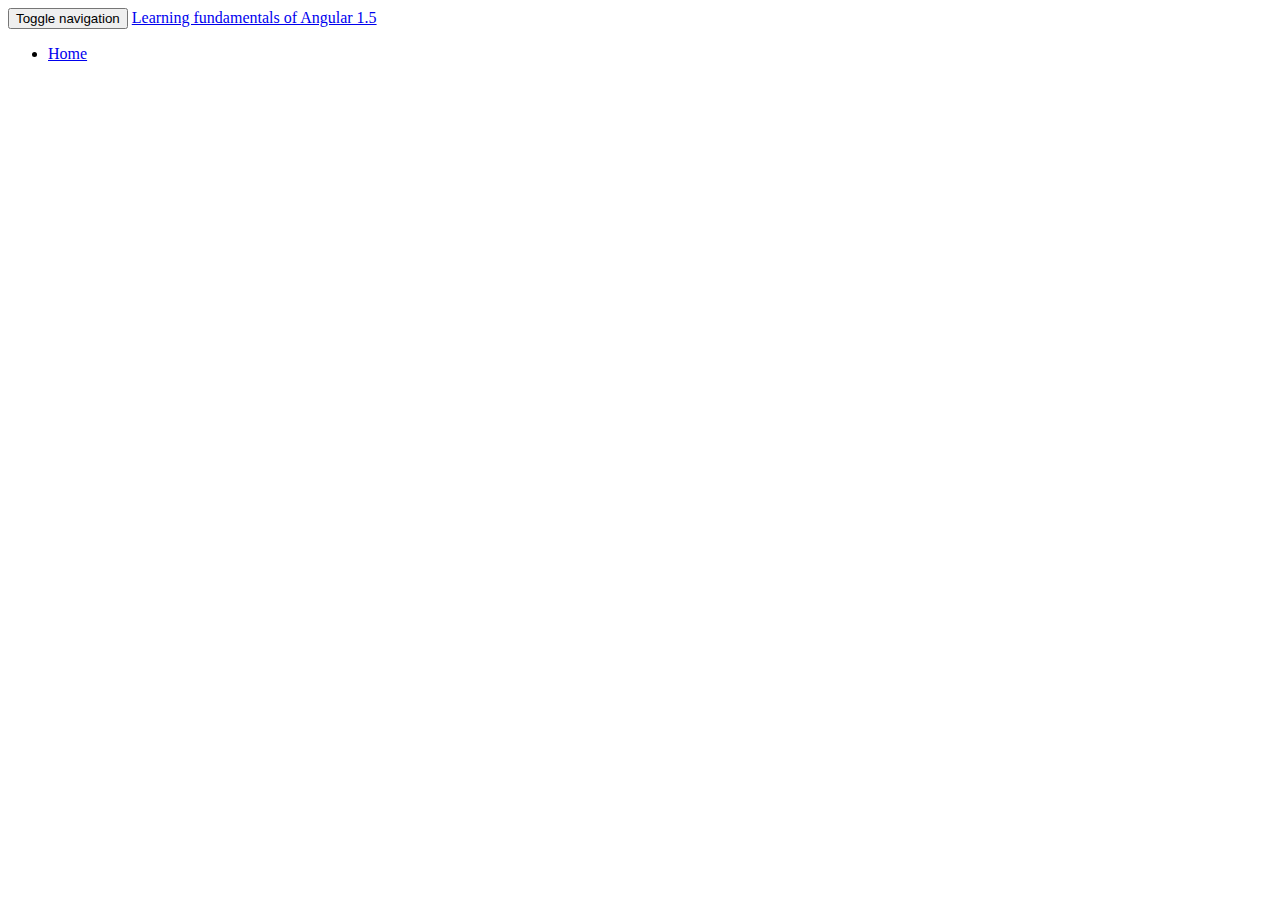
==== index.html @ 011752f0 "Add files via upload" ====
<!DOCTYPE html>
<html lang="en">
  <head>
    <meta charset="utf-8">
    <meta http-equiv="X-UA-Compatible" content="IE=edge">
    <meta name="viewport" content="width=device-width, initial-scale=1">
    <!-- The above 3 meta tags *must* come first in the head; any other head content must come *after* these tags -->
    <title>Angular Learning Application</title>

    <!-- Bootstrap -->
    <link href="css/bootstrap.min.css" rel="stylesheet">

    <!-- Custom -->
    <link href="css/style.css" rel="stylesheet">
    
    
    <!-- Include Angular application js -->
    <script src="lib/angular.min.js"></script>
    <script src="lib/angular-route.min.js"></script>

    <!-- Include Angular application js -->
    <script src="js/app.js"></script>

  </head>
  <body ng-app="myApp">
  <nav class="navbar navbar-default navbar-fixed-top">
    <div class="container">
      <div class="navbar-header">
        <button aria-controls="navbar" aria-expanded="false" data-target="#navbar" data-toggle="collapse" class="navbar-toggle collapsed" type="button">
          <span class="sr-only">Toggle navigation</span>
          <span class="icon-bar"></span>
          <span class="icon-bar"></span>
          <span class="icon-bar"></span>
        </button>
        <a href="#" class="navbar-brand">Learning fundamentals of Angular 1.5</a>
      </div>
      <div class="navbar-collapse collapse" id="navbar">
        <ul class="nav navbar-nav">
          <li><a href="#/year/2016">Home</a></li>
        </ul>
      </div><!--/.nav-collapse -->
    </div>
  </nav>

  <div class="container">
      <div class="ng-view"></div>
  </div>
 
  </body>
</html>
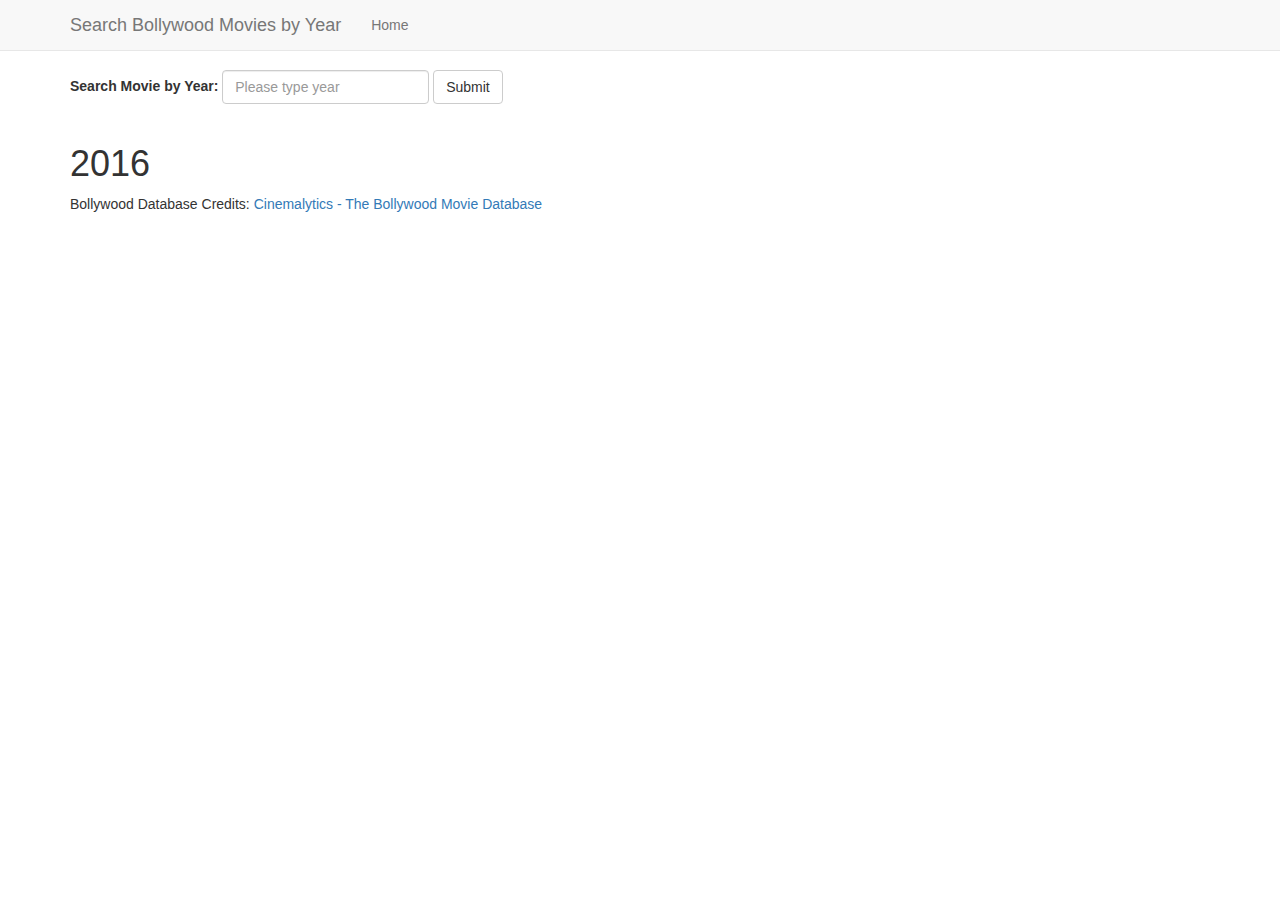
==== commit 9e74417b: "title changed" ====
--- a/index.html
+++ b/index.html
@@ -5,7 +5,7 @@
     <meta http-equiv="X-UA-Compatible" content="IE=edge">
     <meta name="viewport" content="width=device-width, initial-scale=1">
     <!-- The above 3 meta tags *must* come first in the head; any other head content must come *after* these tags -->
-    <title>Angular Learning Application</title>
+    <title>Search Bollywood Movies by Year</title>
 
     <!-- Bootstrap -->
     <link href="css/bootstrap.min.css" rel="stylesheet">
@@ -32,7 +32,7 @@
           <span class="icon-bar"></span>
           <span class="icon-bar"></span>
         </button>
-        <a href="#" class="navbar-brand">Learning fundamentals of Angular 1.5</a>
+        <a href="#" class="navbar-brand">Search Bollywood Movies by Year</a>
       </div>
       <div class="navbar-collapse collapse" id="navbar">
         <ul class="nav navbar-nav">
@@ -45,7 +45,11 @@
   <div class="container">
       <div class="ng-view"></div>
   </div>
- 
+  
+  <!--/.Copyright link -->
+  <div class="container">
+      Bollywood Database Credits: <a href="https://www.cinemalytics.com" target="_blank">Cinemalytics - The Bollywood Movie Database</a>
+  </div>
   </body>
 </html>
 
--- a/css/style.css
+++ b/css/style.css
@@ -0,0 +1,9 @@
+body {
+    padding-top: 70px;
+}
+
+.show-cursor{
+	cursor: pointer;
+	margin-bottom: 20px;
+}
+
